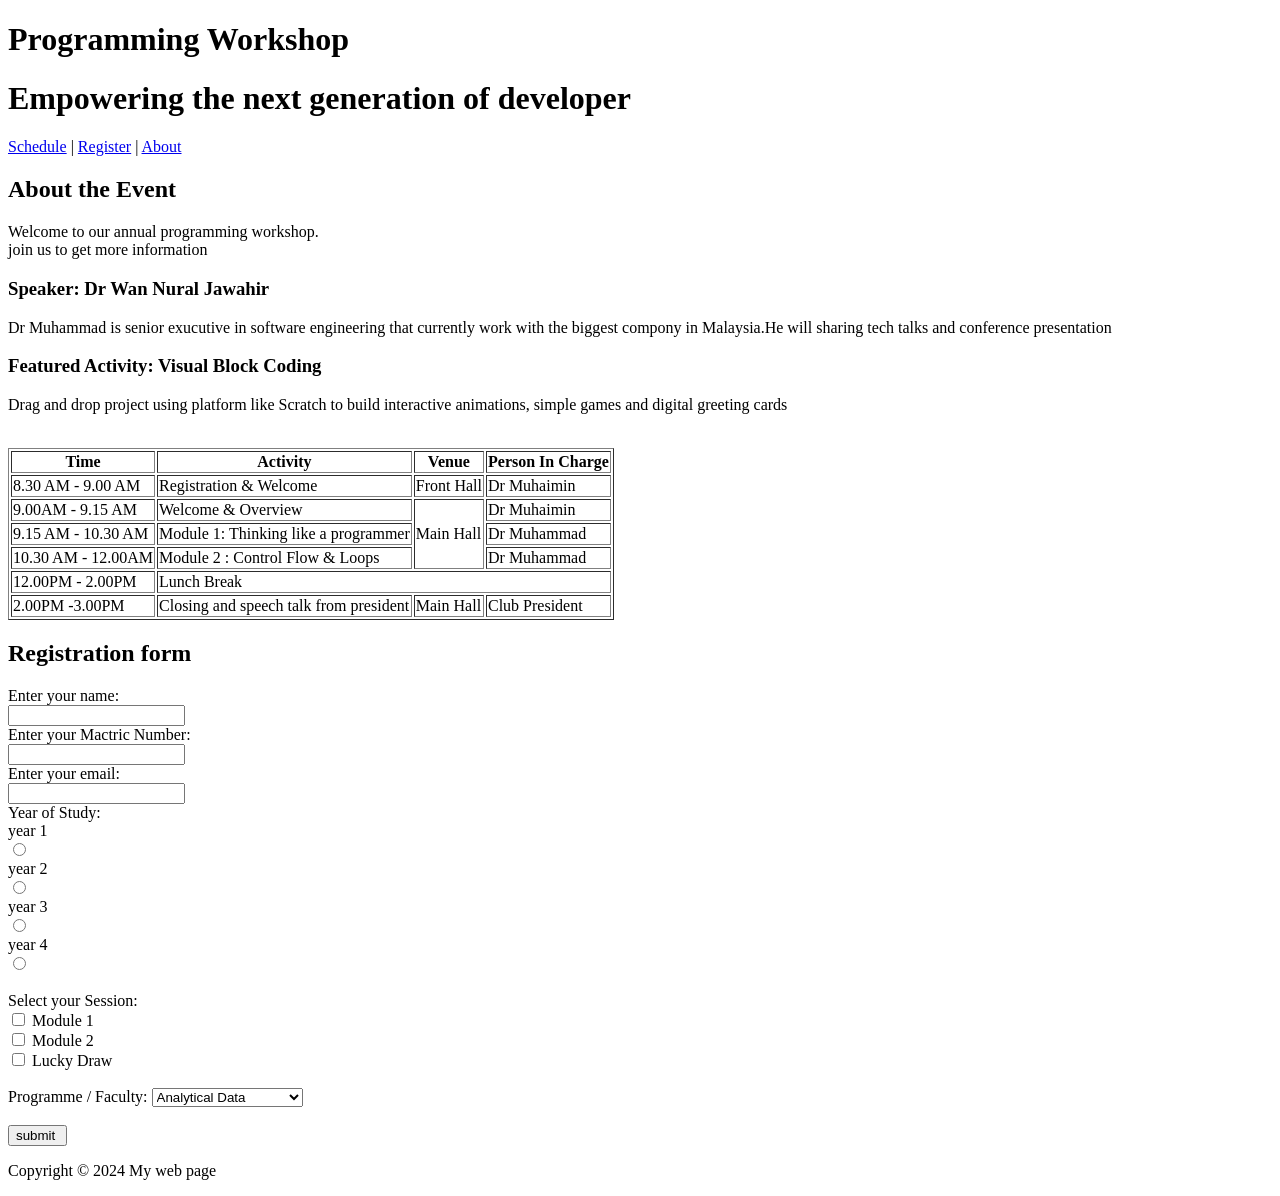
==== lab2/index.html @ 9467b5e4 "Add files via upload" ====
<!DOCTYPE html>
<html lang="en>"
    <header>
    <h1>Programming Workshop</h1>
    <h1>Empowering the next generation of developer</h1>
    </header>
      <!-- navigation -->
    <nav>
        <a href="#Schedule">Schedule</a> | <a href="#Register">Register</a> | <a href="#About">About</a>
        
    </nav>
      <!-- About Event -->
      <section id="About Event">
          
              <h2>About the Event</h2>
              <p>Welcome to our annual programming workshop.<br>
              join us to get more information</p>
              <article>
                  <h3>Speaker: Dr Wan Nural Jawahir</h3>
                  <p>Dr Muhammad is senior exucutive in software engineering that currently work with the biggest compony in Malaysia.He will sharing tech talks and conference presentation </p>
              </article>
              <article>
                  <h3>Featured Activity: Visual Block Coding </h3>
                  <p> Drag and drop project using platform like Scratch to build interactive animations, simple games and digital greeting cards</p>
              </article>
    </section>
      <!-- Event Schedule Table -->
      <section id="Event Schedule Table">
          <br>
          <table border ="1">
              <tr>
                  <th> Time </th>
                  <th>Activity</th>
                  <th>Venue</th>
                  <th>Person In Charge</th>
              </tr>
              <tr>
                  <td>8.30 AM - 9.00 AM</td>
                  <td>Registration & Welcome</td>
                  <td>Front Hall</td>
                  <td>Dr Muhaimin</td>
              </tr>
              <tr>
                  <td>9.00AM - 9.15 AM</td>
                  <td>Welcome & Overview</td>
                  <td rowspan="3">Main Hall</td><!-- rowspan for Main Hall -->
                  <td>Dr Muhaimin</td>
              </tr>
              <tr>
                  <td>9.15 AM - 10.30 AM</td>
                  <td> Module 1: Thinking like a programmer</td>
                  <td>Dr Muhammad</td>
              </tr>
              <tr>
                  <td>10.30 AM - 12.00AM</td>
                  <td>Module 2 : Control Flow & Loops</td>
                  <td>Dr Muhammad</td>
              </tr>
              <tr>
                  <td>12.00PM - 2.00PM</td>
                  <td colspan="3"> Lunch Break</td> <!-- colspan for Lunch break -->
              </tr>
              <tr>
                  <td>2.00PM -3.00PM</td>
                  <td> Closing and speech talk from president</td>
                  <td> Main Hall</td>
                  <td>Club President</td>
              </tr>
          </table>
    </section>
      <!-- Registration Form -->
      <section id="Register"
               
               <!-- Student Information -->
               <h2>Registration form</h2>
    <form action="Register.html" method="post">
        <label for="name">Enter your name: </label><br>
        <input type="text" id="Name" name="name"<br><br>
          <label for="Mactric Number">Enter your Mactric Number: </label><br>
        <input type="text" id="Mactric Number" name="Mactric Number"<br><br>
         <label for="Email">Enter your email: </label><br>
        <input type="text" id="Email" name="Email"<br><br>
        
        <!-- Radio button for year of study -->
         <label for="Year of Study">Year of Study:</label><br>
        <label for="year 1">year 1</label><br>
         <input type="radio" id="year 1" name="year 1" value="year 1"<br><br>
         <label for="year 2">year 2</label><br> 
         <input type="radio" id="year 2" name="year 2" value="year 2"<br><br>
        <label for="year 3">year 3</label><br> 
        <input type="radio" id="year 3" name="year 3" value="year 3"<br><br>
        <label for="year 4">year 4</label><br> 
        <input type="radio" id="year 4" name="year 4" value="year 4"<br><br>
        <br>
        <!-- Check Box Seassion to join -->
        <label for="Session">Select your Session:</label><br>
        <input type ="checkbox" id="Seassion1" name="Seassion1" value="Module 1">
        <label for="Seassion1">Module 1</label><br>
         <input type ="checkbox" id="Seassion2" name="Seassion2" value="Module 2">
        <label for="Seassion2">Module 2</label><br>
         <input type ="checkbox" id="Seassion3" name="Seassion3" value="Lucky Draw">
         <label for="Seassion3">Lucky Draw</label><br><br>
        
        <!-- drop down list for programme -->
        <label for="programme">Programme / Faculty:</label>
                    <select id="programme" name="programme">
                        <option value="ad">Analytical Data</option>
                        <option value="it">Information Maritime</option>
                        <option value="se">Software Engineering</option>
                        <option value="net">Computer Networking</option>
                    </select><br><br>
        <!<!-- Submit Button -->
        <input type="submit" value="submit ">
        
         <footer>
        <p>Copyright &copy 2024 My web page</p>
    </footer>
        
               
             
   
</html>
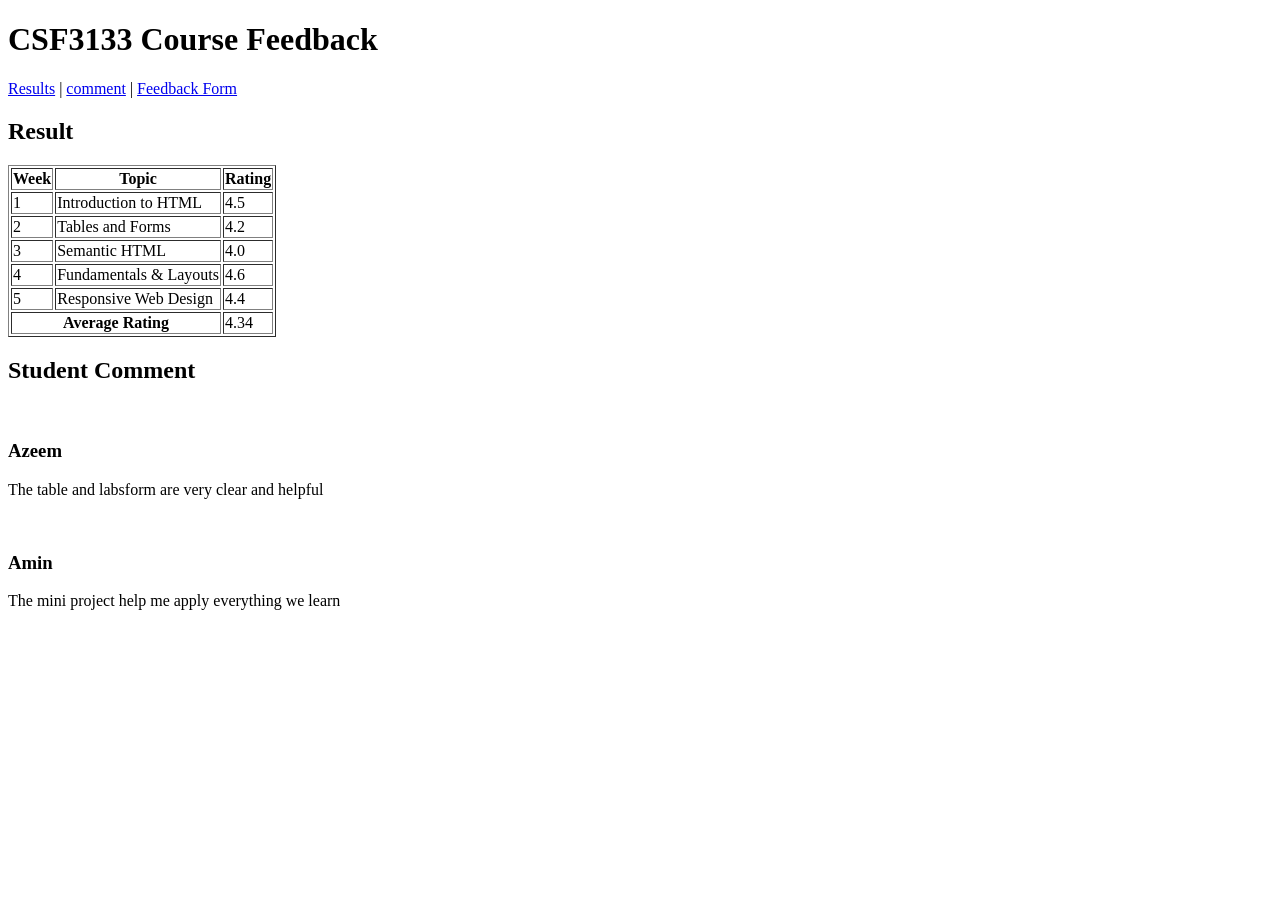
==== commit 7da2fcfe: "Add files via upload" ====
--- a/lab2/index.html
+++ b/lab2/index.html
@@ -1,122 +1,87 @@
 <!DOCTYPE html>
-<html lang="en>"
+<html lang="en">
+<head>
+    <meta charset="utf-8">
+    <title>Course Feedback - CSF3133</title>
+</head>
+<body>
+    <!-- Header Section -->
     <header>
-    <h1>Programming Workshop</h1>
-    <h1>Empowering the next generation of developer</h1>
+        <h1>CSF3133 Course Feedback</h1>
     </header>
-      <!-- navigation -->
+    <!-- Navigation Section -->
     <nav>
-        <a href="#Schedule">Schedule</a> | <a href="#Register">Register</a> | <a href="#About">About</a>
+        <a href="index.html#result">Results</a> |
+        <a href="#comment">comment</a> |
+        <a href="feedback.html">Feedback Form</a>
+    </nav>
+
+    <main>
+
+        <!-- Feedback Summary Section -->
+        <section id="results">
+            <h2>Result</h2>
+            <table border="1">
+                
+                    <tr>
+                        <th>Week</th>
+                        <th>Topic</th>
+                        <!-- FIX 1: Changed <td>Rating</td> to <th>Rating</th> -->
+                        <th>Rating</th>
+                    </tr>
+                        <td>1</td>
+                        <td>Introduction to HTML</td>
+                        <td>4.5</td>
+                    </tr>
+                    <!-- FIX 2: Added missing </tr> tag -->
+                    <tr>
+                        <td>2</td>
+                        <!-- FIX 3: Removed invalid colspan="3" -->
+                        <td>Tables and Forms</td>
+                        <td>4.2</td>
+                    </tr>
+                    <tr>
+                        <td>3</td>
+                        <!-- FIX 4: Fixed malformed <td>Semantic HTML<td>4.0</td> -->
+                        <td>Semantic HTML</td>
+                        <td>4.0</td>
+                    </tr>
+                    <!-- EXTENDED: Added extra weeks to expand summary -->
+                    <tr>
+                        <td>4</td>
+                        <td> Fundamentals & Layouts</td>
+                        <td>4.6</td>
+                    </tr>
+                    <tr>
+                        <td>5</td>
+                        <td>Responsive Web Design</td>
+                        <td>4.4</td>
+                    </tr>
+                
+                    <tr>
+                        <th colspan="2">Average Rating</th>
+                        <td>4.34</td>
+                    </tr>
+                
+            </table>
+        </section>
+        <section id="comment">
+            <article>
+                <h2>Student Comment</h2>
+                <br>
+                <h3>Azeem</h3>
+                <p>The table and labsform are very clear and helpful</p><br>
+            </article>
+            <article>
+                <h3>Amin</h3>
+                <p> The mini project help me apply everything we learn</p>
+            </article>
+        </section>
+            
         
-    </nav>
-      <!-- About Event -->
-      <section id="About Event">
-          
-              <h2>About the Event</h2>
-              <p>Welcome to our annual programming workshop.<br>
-              join us to get more information</p>
-              <article>
-                  <h3>Speaker: Dr Wan Nural Jawahir</h3>
-                  <p>Dr Muhammad is senior exucutive in software engineering that currently work with the biggest compony in Malaysia.He will sharing tech talks and conference presentation </p>
-              </article>
-              <article>
-                  <h3>Featured Activity: Visual Block Coding </h3>
-                  <p> Drag and drop project using platform like Scratch to build interactive animations, simple games and digital greeting cards</p>
-              </article>
-    </section>
-      <!-- Event Schedule Table -->
-      <section id="Event Schedule Table">
-          <br>
-          <table border ="1">
-              <tr>
-                  <th> Time </th>
-                  <th>Activity</th>
-                  <th>Venue</th>
-                  <th>Person In Charge</th>
-              </tr>
-              <tr>
-                  <td>8.30 AM - 9.00 AM</td>
-                  <td>Registration & Welcome</td>
-                  <td>Front Hall</td>
-                  <td>Dr Muhaimin</td>
-              </tr>
-              <tr>
-                  <td>9.00AM - 9.15 AM</td>
-                  <td>Welcome & Overview</td>
-                  <td rowspan="3">Main Hall</td><!-- rowspan for Main Hall -->
-                  <td>Dr Muhaimin</td>
-              </tr>
-              <tr>
-                  <td>9.15 AM - 10.30 AM</td>
-                  <td> Module 1: Thinking like a programmer</td>
-                  <td>Dr Muhammad</td>
-              </tr>
-              <tr>
-                  <td>10.30 AM - 12.00AM</td>
-                  <td>Module 2 : Control Flow & Loops</td>
-                  <td>Dr Muhammad</td>
-              </tr>
-              <tr>
-                  <td>12.00PM - 2.00PM</td>
-                  <td colspan="3"> Lunch Break</td> <!-- colspan for Lunch break -->
-              </tr>
-              <tr>
-                  <td>2.00PM -3.00PM</td>
-                  <td> Closing and speech talk from president</td>
-                  <td> Main Hall</td>
-                  <td>Club President</td>
-              </tr>
-          </table>
-    </section>
-      <!-- Registration Form -->
-      <section id="Register"
-               
-               <!-- Student Information -->
-               <h2>Registration form</h2>
-    <form action="Register.html" method="post">
-        <label for="name">Enter your name: </label><br>
-        <input type="text" id="Name" name="name"<br><br>
-          <label for="Mactric Number">Enter your Mactric Number: </label><br>
-        <input type="text" id="Mactric Number" name="Mactric Number"<br><br>
-         <label for="Email">Enter your email: </label><br>
-        <input type="text" id="Email" name="Email"<br><br>
         
-        <!-- Radio button for year of study -->
-         <label for="Year of Study">Year of Study:</label><br>
-        <label for="year 1">year 1</label><br>
-         <input type="radio" id="year 1" name="year 1" value="year 1"<br><br>
-         <label for="year 2">year 2</label><br> 
-         <input type="radio" id="year 2" name="year 2" value="year 2"<br><br>
-        <label for="year 3">year 3</label><br> 
-        <input type="radio" id="year 3" name="year 3" value="year 3"<br><br>
-        <label for="year 4">year 4</label><br> 
-        <input type="radio" id="year 4" name="year 4" value="year 4"<br><br>
-        <br>
-        <!-- Check Box Seassion to join -->
-        <label for="Session">Select your Session:</label><br>
-        <input type ="checkbox" id="Seassion1" name="Seassion1" value="Module 1">
-        <label for="Seassion1">Module 1</label><br>
-         <input type ="checkbox" id="Seassion2" name="Seassion2" value="Module 2">
-        <label for="Seassion2">Module 2</label><br>
-         <input type ="checkbox" id="Seassion3" name="Seassion3" value="Lucky Draw">
-         <label for="Seassion3">Lucky Draw</label><br><br>
-        
-        <!-- drop down list for programme -->
-        <label for="programme">Programme / Faculty:</label>
-                    <select id="programme" name="programme">
-                        <option value="ad">Analytical Data</option>
-                        <option value="it">Information Maritime</option>
-                        <option value="se">Software Engineering</option>
-                        <option value="net">Computer Networking</option>
-                    </select><br><br>
-        <!<!-- Submit Button -->
-        <input type="submit" value="submit ">
-        
-         <footer>
-        <p>Copyright &copy 2024 My web page</p>
-    </footer>
-        
-               
-             
-   
-</html>
+
+       
+
+</body>
+</html>
